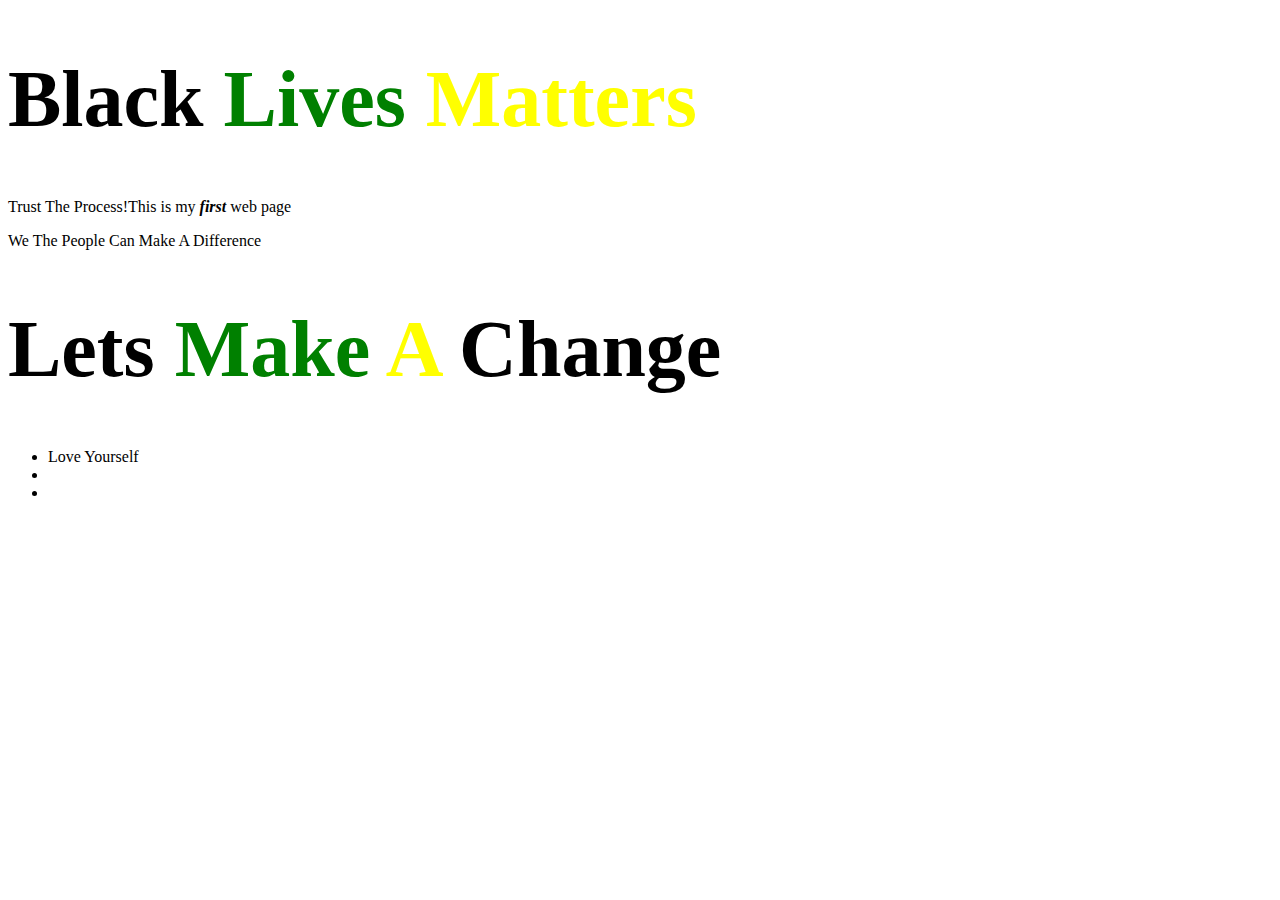
==== index.html @ 1fe97e8a "fhange file name" ====
<!DOCTYPE html>
<html>
  <head>
    <title>My Title</title>
    <link rel="stylesheet" href="./style.css" />
  </head>
  <body>
    <h1>
      <span id="black">Black</span> <span id="lives">Lives</span>
      <span id="Matters">Matters</span>
    </h1>
    <p>
      Trust The Process!This is my <b><i>first</i></b> web page
    </p>
    <p>We The People Can Make A Difference</p>
    <h1>
      <span id="Lets">Lets</span> <span id="Make">Make</span>
      <span id="A">A</span> <span id="Change">Change</span>
    </h1>
    <ul>
      <li>Love Yourself</li>
      <li></li>
      <li></li>
    </ul>
    <a
      href="https://people.com/politics/barack-obama-says-kamala-harris-is-more-than-prepared/"
    >
      <img
        src="https://hips.hearstapps.com/hmg-prod.s3.amazonaws.com/images/former-president-barack-obama-speaks-to-students-at-the-news-photo-1597237350.jpg?crop=0.668xw:1.00xh;0.102xw,0&resize=480:*"
        alt=""
      />
    </a>
  </body>
</html>
---- style.css ----
h1 {
  font-family: cursive;
  font-size: 80px;
}

#black {
  color: black;
}

#lives {
  color: green;
}

#Matters {
  color: yellow;
}

#Make {
  color: green;
}

#A {
  color: yellow;
}
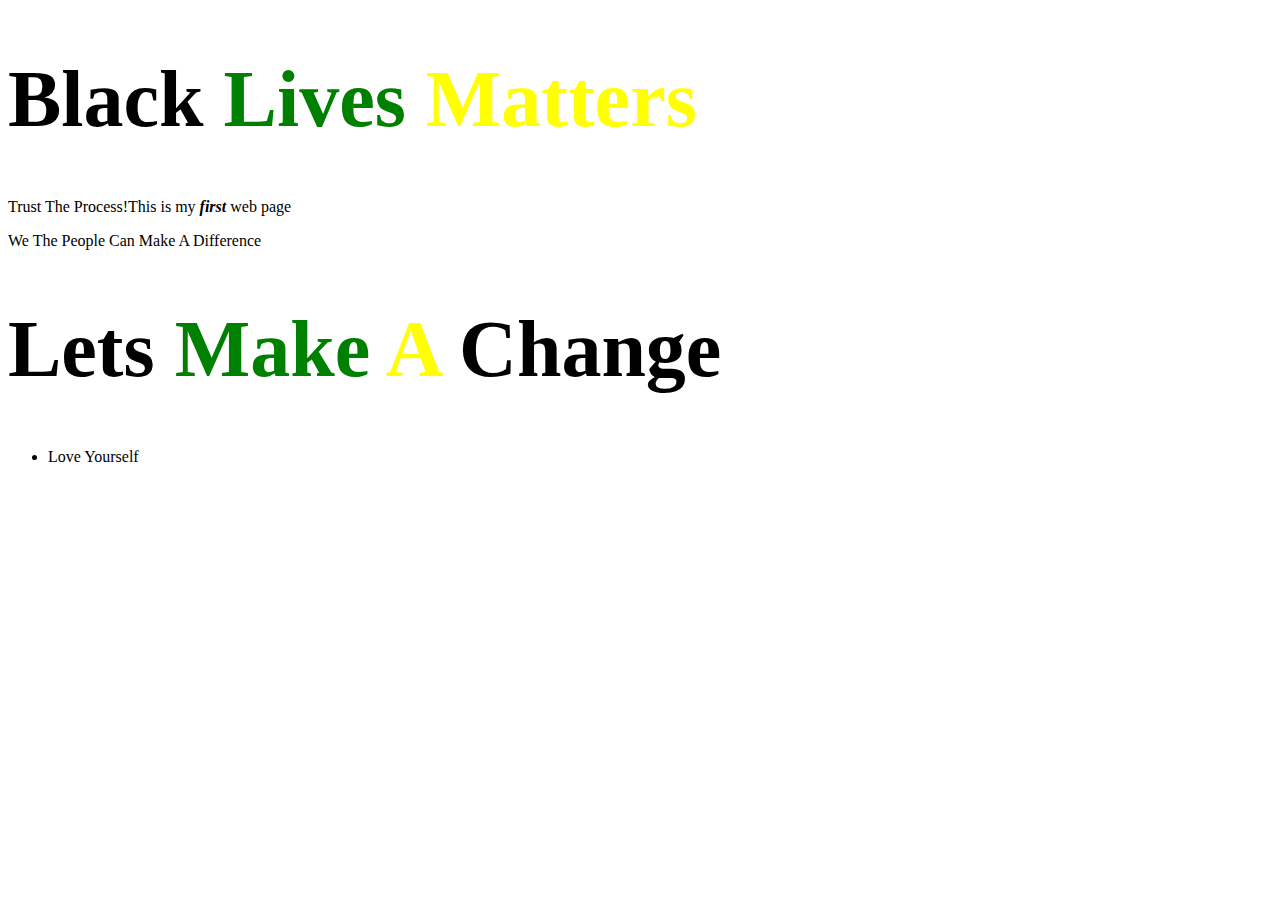
==== commit a49ddedc: "redeploy" ====
--- a/index.html
+++ b/index.html
@@ -1,7 +1,7 @@
 <!DOCTYPE html>
 <html>
   <head>
-    <title>My Title</title>
+    <title>My Page</title>
     <link rel="stylesheet" href="./style.css" />
   </head>
   <body>
@@ -19,8 +19,6 @@
     </h1>
     <ul>
       <li>Love Yourself</li>
-      <li></li>
-      <li></li>
     </ul>
     <a
       href="https://people.com/politics/barack-obama-says-kamala-harris-is-more-than-prepared/"
